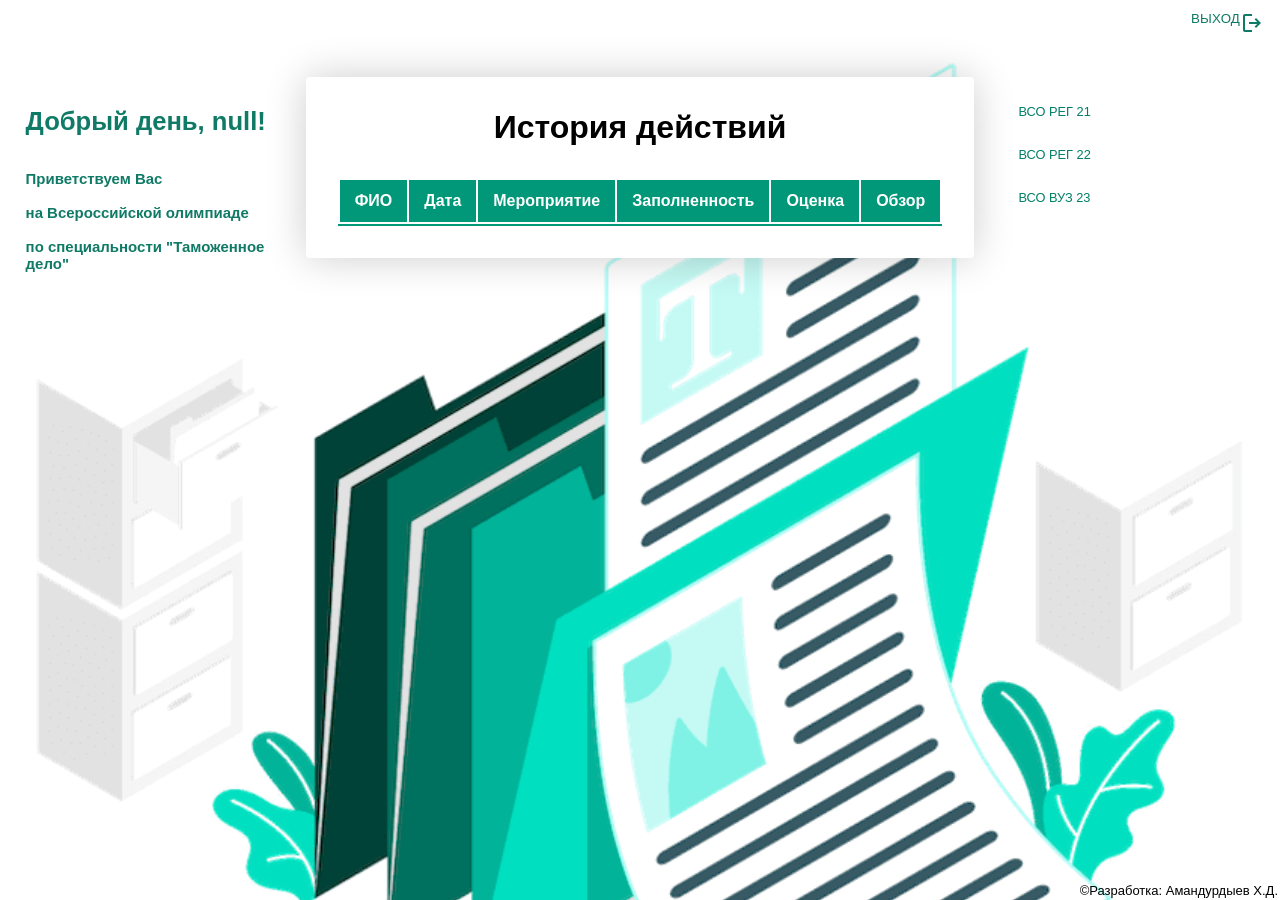
==== menu.html @ 1e185ef3 "Add files via upload" ====
<!DOCTYPE html>
<head>
    <meta name="viewport" lang="en" content="width=device-width, initial-scale=1.0">
    <meta charset="utf-8">
    <title>Меню</title>
    <link rel="shortcut icon" href="images/loginico.png">
    <link rel="stylesheet" href="styles/login.css">
    <link rel="stylesheet" href="https://fonts.googleapis.com/css2?family=Material+Symbols+Outlined:opsz,wght,FILL,GRAD@48,400,0,0" />
</head>
<body onload="getTransfering()"> 
    <!-- getTransfering() -->
    <div class="eventName">
        <h1 id="greeting"></h1>
        <h3>
           <br>Приветствуем Вас </br>
           <br>на Всероссийской олимпиаде</br>
           <br>по специальности "Таможенное дело"</br>
        </h3>
    </div>
    <div class="cont">


    <div class="container">
        <form class="form" id="menuContent">
            <h1 class="form__title">История действий</h1>
               <table class="output" id="resultsTable">
                   <thead>
                        <tr>
                            <th>ФИО</th>
                            <th>Дата</th>
                            <th>Мероприятие</th>
                            <th>Заполненность</th>
                            <th>Оценка</th>
                            <th id="extra">Обзор</th>
                        </tr>
                    </thead>
                    <tbody id="bodyOfTable">

                    </tbody>
                    
               </table>
          
        </form>
</div>
</div>
<div class="accordion">
    <div>
      <input type="radio" name="example_accordion" id="section1" class="accordion__input">
      <label for="section1" class="accordion__label">ВСО РЕГ 21</label>
      <div class="accordion__content">
        <p>Выберите работу</p>
        <p>
          <button class="workNot">Тесты</button>
          <button class="workNot">Задачи</button>
          <button class="work" work="ВСО РЕГ 21: ДЕКЛАРАЦИЯ">Декларация</button>
        </p>
      </div>
    </div>
    <div>
      <input type="radio" name="example_accordion" id="section2" class="accordion__input">
      <label for="section2" class="accordion__label">ВСО РЕГ 22</label>
      <div class="accordion__content">
        <p>Выберите работу</p>
        <p>
            <button class="workNot">Тесты</button>
            <button class="workNot">Задачи</button>
            <button class="work" work="ВСО РЕГ 22: ДЕКЛАРАЦИЯ">Декларация</button>
        </p>
      </div>
    </div>
    <div>
      <input type="radio" name="example_accordion" id="section3" class="accordion__input">
      <label for="section3" class="accordion__label">ВСО ВУЗ 23</label>
      <div class="accordion__content">
        <p>Выберите работу</p>
        <p>
            <button class="work" work="ВСО ВУЗ 23: ТЕСТЫ">Тесты</button>
            <button class="work" work="ВСО ВУЗ 23: ЗАДАЧИ">Задачи</button>
            <button class="work" work="ВСО ВУЗ 23: ДЕКЛАРАЦИЯ">Декларация</button>
        </p>
      </div>
    </div>
  </div>

</div>
<button type="button" class="quit">ВЫХОД<span class="material-symbols-outlined">logout</span></button>
<label for="" class="copyright">&copy;Разработка: Амандурдыев Х.Д.</label>

<div class="loader loader--hidden" ></div>
<script src='scripts/menu.js'></script>

</body>
---- styles/login.css ----
body {
    --color-primary: #009579;
    --color-primary-dark: #007f67;
    --color-secondary: #252c6a;
    --color-error: #cc3333;
    --color-success: #4bb544;
    --border-radius: 4px;

    margin: 0;
    height: 100vh;
    display: flex;
    align-items: center;
    justify-content: center;
    font-size: 18px;
    background: url('../images/loginico.png');
    background-size: cover;
    background-repeat: no-repeat;
}
.goToDTuser {
    background-color: transparent;
    font-size: 1vw;
    height: fit-content;
    width: fit-content;
    box-sizing: border-box;
    border: none;
    padding: 12px 12px 12px 12px;
    border-radius: 4px;
    color: black;
}

.goToDTuser:hover {
    cursor: pointer;
    color: #009879;
    background-color: #eeeeee;
}
.copyright {
    position: fixed;
    bottom: 2px;
    right: 2px;
    font-family:'Trebuchet MS', 'Lucida Sans Unicode', 'Lucida Grande', 'Lucida Sans', Arial, sans-serif;
    font-size: small;
}


.accordion__content p{
    color: #ffffff;
}
.accordion{
    position: fixed;
    top: 10%;
    right: 2%;
    width: 20%;
    height: 80%;
    font: 500 1vw 'Trebuchet MS', sans-serif;
}

.accordion__label,
.accordion__content {
  padding: 14px 20px;
}

.accordion__label {
  display: block;
  color: var(--color-primary-dark);
  font-weight: 500;
  cursor: pointer;
  position: relative;
  transition: background 0.6s;
}

.accordion__label:hover {
  background: rgba(0, 0, 0, 0.2);
}

.accordion__label::after {
  content: "";
  position: absolute;
  top: 50%;
  transform: translateY(-50%);
  right: 20px;
  width: 12px;
  height: 6px;
  background-image: url('data:image/svg+xml;utf8,<svg width="100" height="50" xmlns="http://www.w3.org/2000/svg"><polygon points="0,0 100,0 50,50" style="fill:%23FFFFFF99;" /></svg>');
  background-size: contain;
  transition: transform 0.4s;
}

.accordion__content {
  background: var(--color-primary-dark);
  line-height: 1.6;
  font-size: 0.85em;
  display: none;
}

.accordion__input {
  display: none;
}

.accordion__input:checked ~ .accordion__content {
  display: block;
}

.accordion__input:checked ~ .accordion__label::after {
  transform: translateY(-50%) rotate(0.5turn);
}

.work{
    width: 100%;
    height: 50px;
    color: #ffffff;
    border: none;
    background-color: transparent;
    transition: all 0.6s;

}
.workNot{
    width: 100%;
    height: 50px;
    color: var(--color-error);
    border: none;
    background-color: transparent;
}
.work:hover{
    background-color: #ffffff;
    font-size: large;
    color: var(--color-primary-dark);
    cursor: pointer;
}


.eventName {
    position: fixed;
    top: 10%;
    left: 2%;
    width: 20%;
    font: 500 1vw 'Trebuchet MS', sans-serif;
    color: #0f7a65;
}
.container {
    min-width: 400px;
    margin: 2rem;
    padding: 2rem;
    box-shadow: 0 0 40px rgba(0, 0, 0, 0.2);
    border-radius: var(--border-radius);
    background: #ffffff;
    overflow: auto;
}

.content-table {
border-collapse: collapse;
margin: 25px 0;
font-size: 0.9em;
min-width: 400px;
border-radius: 5px 5px 0 0;
overflow: hidden;
box-shadow: 0 0 20px rgba(0, 0, 0, 0.15);
}
.output {
    border-bottom: #009879 2px solid;
}
.output thead {
background-color: #009879;
color: #ffffff;
text-align: left;
font-weight: bold;
cursor: pointer;
}

.output th,
.output td {
padding: 12px 15px;

}


.output tbody>tr>:nth-child(6) {
    padding: 0;
    align-items: center;
    text-align: center;
    align-items: center;
}
.output tbody>tr>:nth-child(4){
    align-items: center;
    text-align: center;
    align-items: center;
}
.output tbody tr:hover{
    background-color: #dddddd;
    transition: all 0.3s ease 0s;
}

.output .th-sort-asc::after {
content: "\25b4";
}

.output .th-sort-desc::after {
content: "\25be";
}

.output .th-sort-asc::after,
.output .th-sort-desc::after {
margin-left: 5px;
}

.output .th-sort-asc,
.output .th-sort-desc {
background: rgba(0, 0, 0, 0.1);
}

.container,
.form__input,
.form__button {
    font: 500 1rem 'Trebuchet MS', sans-serif;
}

.form--hidden {
    display: none;
}

.form > *:first-child {
    margin-top: 0;
}

.form > *:last-child {
    margin-bottom: 0;
}

.form__title {
    margin-bottom: 2rem;
    text-align: center;
}

.form__message {
    text-align: center;
    margin-bottom: 1rem;
}

.form__message--success {
    color: var(--color-success);
}

.form__message--error {
    color: var(--color-error);
}

.form__input-group {
    margin-bottom: 1rem;
}

.form__input {
    display: block;
    width: 100%;
    padding: 0.75rem;
    box-sizing: border-box;
    border-radius: var(--border-radius);
    border: 1px solid #dddddd;
    outline: none;
    background: #eeeeee;
    transition: background 0.2s, border-color 0.2s;
}

.form__input:focus {
    border-color: var(--color-primary);
    background: #ffffff;
}

.form__input--error {
    color: var(--color-error);
    border-color: var(--color-error);
}

.form__input-error-message {
    margin-top: 0.5rem;
    font-size: 0.85rem;
    color: var(--color-error);
}

.form__button {
    width: 100%;
    padding: 1rem 2rem;
    font-weight: bold;
    font-size: 1.1rem;
    color: #ffffff;
    border: none;
    border-radius: var(--border-radius);
    outline: none;
    cursor: pointer;
    background: var(--color-primary);
}

.form__button:hover {
    color: white;
    background: linear-gradient(45deg,  #0f7a65, #ffffff, #0f7a65);
    background-size: 180% 180%;
    animation: gradient 2s ease infinite;   
}

@keyframes gradient {
    0% {
      background-position: 0 50%;
    }
    50% {
      background-position: 100% 50%;
    }
    100% {
      background-position: 0% 50%;
    }
}

.form__button:active {
    transform: scale(0.98);
}

.form__text {
    text-align: center;
}

.form__link {
    color: var(--color-secondary);
    text-decoration: none;
    cursor: pointer;
    color: #0f7a65;
}

.form__link:hover {
    text-decoration: underline;
    color: #2ef307;
} 
.blockItem {
margin: 0px 0px 20px 0px;
font: 500 1vw 'Trebuchet MS', sans-serif;
}

.gotodoc {
    text-transform: uppercase;
    position: relative;
    cursor: pointer;
    color: #0f7a65;    
}
.blockTitle {
    text-transform: uppercase;
    position: relative;
    padding: 0px 0px 0px 30px;
    cursor: pointer;
    color: #0f7a65;
    
}
.gotodoc:hover,
.blockTitle:hover {
    color: #2ef307;
}
.blockTitle::before{
    content: '';
    background: url('../images/menuico.png');
    background-repeat: no-repeat;
    padding-right: 7px;
    width: 5px;
    height: 5px;
    padding-left: 20px;

}

.blockText {
    padding: 0px 0px 0px 30px;
    max-height: 0;
    overflow: hidden;
    transition: all 0.3s ease 0s;

}
.wrapper {
    
    min-height: 30%;
    position: relative;
    overflow: hidden;
}
.content {
    padding: 5px 0;
    max-width: 1000px;
    margin: 0px auto;
}
.tabs {
    margin: 0px 0px 20px 0px;
}
.tabs__items {
display: flex;
}
.tabs__item {
    flex: 0 1 33.333%;
    height: 50px;
    display: flex;
    justify-content: center;
    align-items: center;
    text-transform: uppercase;
    text-decoration: none;
    color: #0f7a65;
    font: 500 1vw 'Trebuchet MS', sans-serif;
}
.tabs__block {
    position: relative;
    padding: 20px;
    font-size: 1vw;
    line-height: 24px;
    display: none;
}
.tabs__block:nth-child(1) {
    background-color: #dddddd;
}
.tabs__block:nth-child(2) {
    background-color: #dddddd
}
.tabs__block:nth-child(3) {
    background-color: #dddddd;
}
.tabs__block:nth-child(1)::before {
    background-color: #dddddd;
    left: 0;
}
.tabs__block:nth-child(2)::before {
    background-color: #dddddd;
    left: 33.333%;
}
.tabs__block:nth-child(3)::before {
    background-color: #dddddd;
    right: 0;
}
.tabs__block:target{
    display: block;
}
.tabs__block::before{
    content: "";
    height: 50px;
    width: 33.333%;
    position: absolute;
    top: -50px;
}
.tabs__item span{
    position: relative;
    z-index: 2;
}
.tabs__item:hover {
    background-color: #eeeeee;
    transition: all 0.3s ease 0s;
}
.cont {
    vertical-align: top;
    max-width:min-content;
    height: 90%;
}
@media (max-width: 600px){
    .tabs__item span {
        display: block;
        width: 100px;
        padding: 0px 5px;
        white-space: nowrap;
        text-align: center;
        overflow: hidden;
        text-overflow: ellipsis;
    } 
}



.buttonGo {
  
  border: none;
  background-color: transparent;
  border-radius: 4px;
  color: #0f7a65;
  font-weight: 100;
  letter-spacing: 0.01em;
  position: relative;
  
}
.buttonGo:hover {
    background-color: #0f7a65;
    color: #dddddd;
    cursor: pointer;
    transition: all 0.3s ease 0s;
}

.quit {
    position: absolute;
    display: flex;
    top: 10px;
    right: 10px;
    border: none;
    background-color: transparent;
    border-radius: 4px;
    color: #0f7a65;
    font-weight: 100;
    letter-spacing: 0.01em;
  }

  .quit:hover {
    background-color: #0f7a65;
    color: #dddddd;
    cursor: pointer;
    transition: all 0.3s ease 0s;
  }


  .loader {
    position: fixed;
    top: 0;
    left: 0;
    width: 100vw;
    height: 100vh;
    display: flex;
    align-items: center;
    justify-content: center;
    background: rgba(0, 0, 0, 0.3);
    transition: opacity 0.75s, visibility 0.75s;
  }
  
  .loader--hidden {
    opacity: 0;
    visibility: hidden;
  }
  
  .loader::after {
    content: "";
    width: 75px;
    height: 75px;
    border: 15px solid #dddddd;
    border-top-color: #009578;
    border-radius: 50%;
    animation: loading 0.75s ease infinite;
  }
  
  @keyframes loading {
    from {
      transform: rotate(0turn);
    }
    to {
      transform: rotate(1turn);
    }
  }
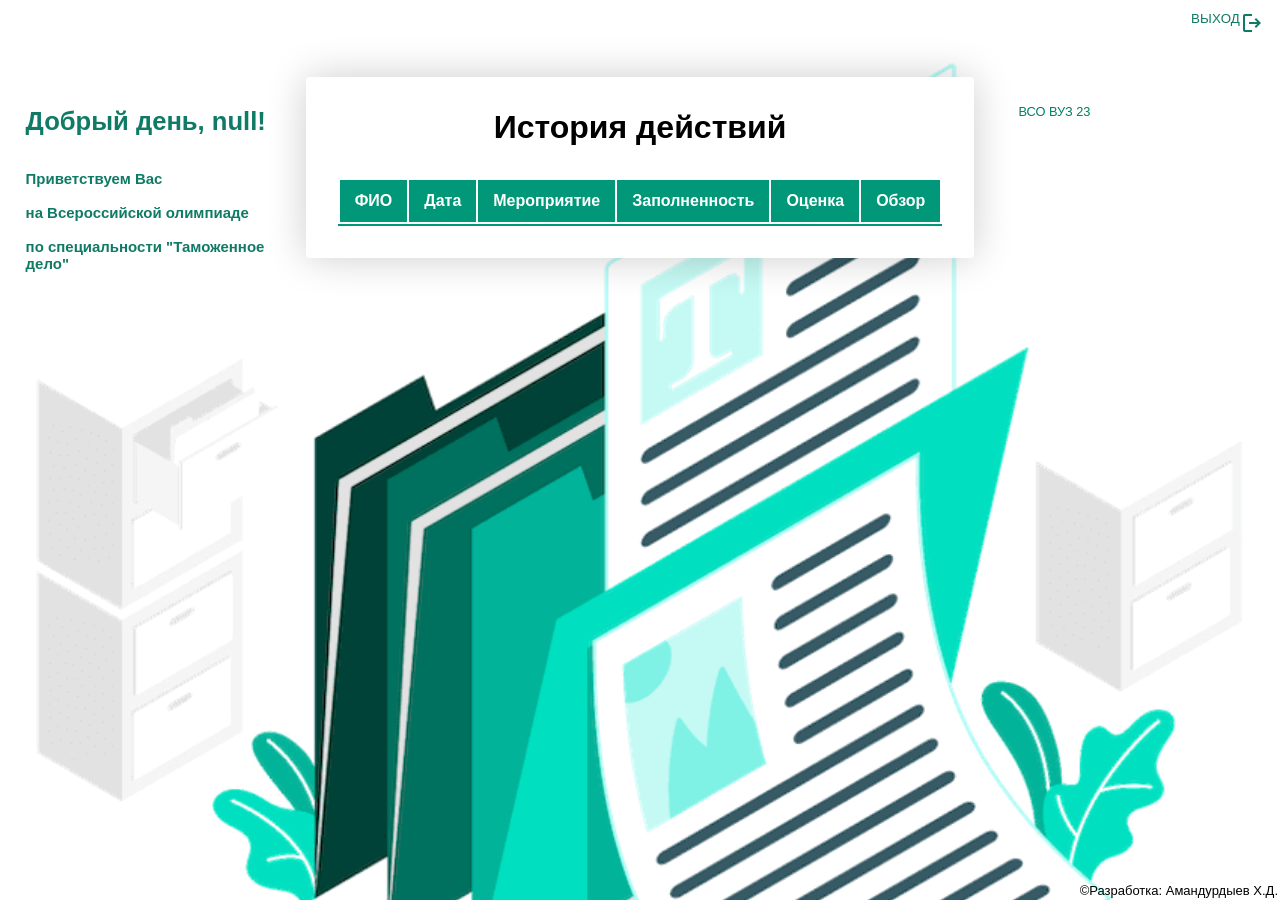
==== commit 4ef781d2: "Update menu.html" ====
--- a/menu.html
+++ b/menu.html
@@ -44,7 +44,7 @@
 </div>
 </div>
 <div class="accordion">
-    <div>
+    <div style="display: none">
       <input type="radio" name="example_accordion" id="section1" class="accordion__input">
       <label for="section1" class="accordion__label">ВСО РЕГ 21</label>
       <div class="accordion__content">
@@ -56,7 +56,7 @@
         </p>
       </div>
     </div>
-    <div>
+    <div style="display: none">
       <input type="radio" name="example_accordion" id="section2" class="accordion__input">
       <label for="section2" class="accordion__label">ВСО РЕГ 22</label>
       <div class="accordion__content">
@@ -89,4 +89,4 @@
 <div class="loader loader--hidden" ></div>
 <script src='scripts/menu.js'></script>
 
-</body>+</body>
